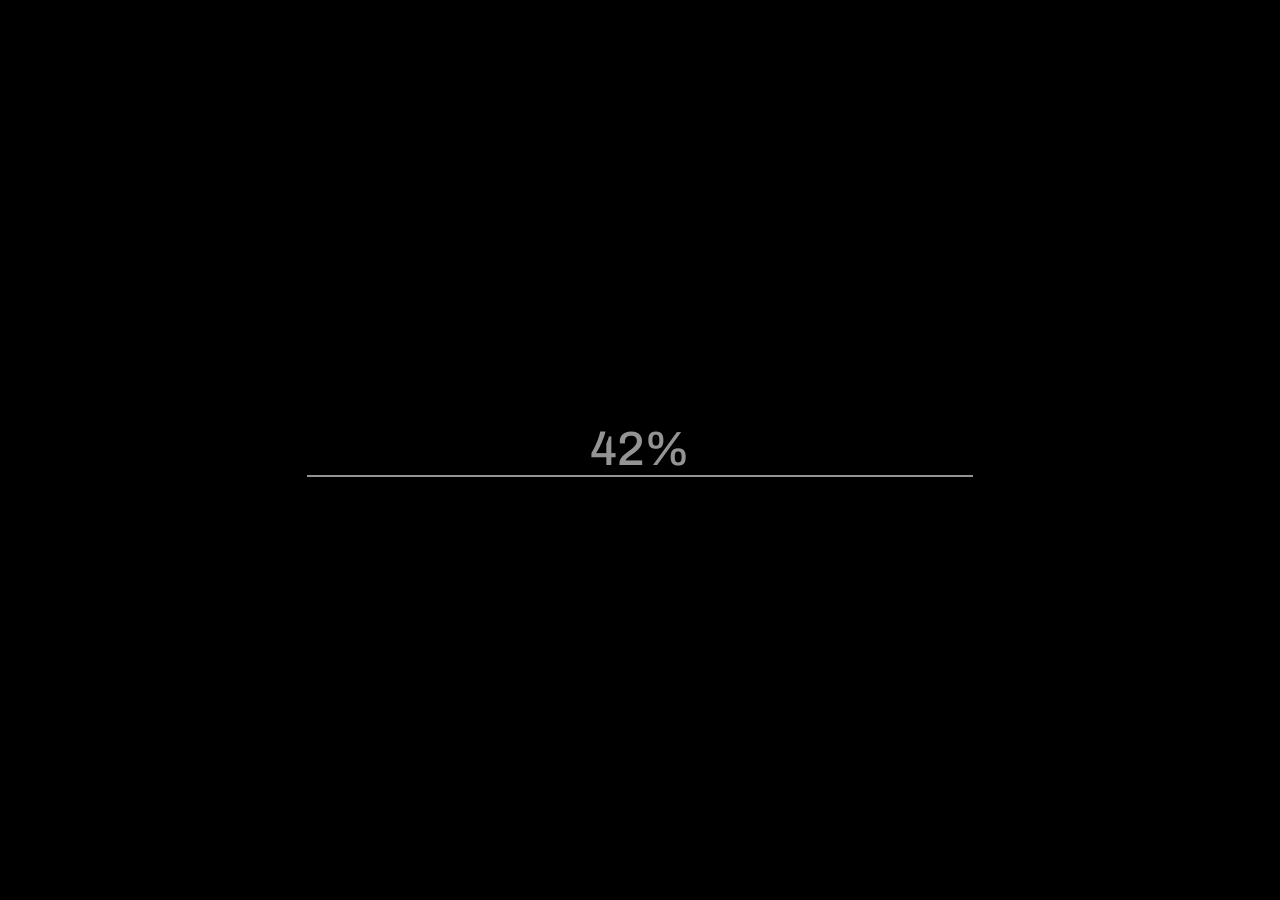
==== index.html @ 2562d29e "Add files via upload" ====
<!DOCTYPE html>
<html lang="en">
<head>
<meta charset="UTF-8">
<meta name="viewport" content="width=device-width, initial-scale=1.0">
<title>Website By Mujtahid ABID</title>
<link rel="preconnect" href="https://fonts.googleapis.com">
<link href="https://fonts.googleapis.com/css2?family=Archivo:wght@500;700;800;900&family=Inter:wght@400;500;600&display=swap" rel="stylesheet">
<link rel="stylesheet" href="style.css">
</head>
<body>

<div class="preloader" id="preloader">
  <section class="preloader-bg"></section>
  <div class="preloader-text">0%</div>
</div>

<header>
  <div class="nav-logo">Mujtahid Abid</div>
  <a class="nav-link" href="mailto:mujtahidabid01@gmail.com">Contact</a>
</header>

<div id="smooth-content">

  <section class="hero">
    <span class="giant-letter n">M</span>
    <span class="giant-letter v">A</span>

    <div class="hero-stack">
      <div class="hero-line-wrap"><span class="hero-line">I'm</span></div>
      <div class="hero-line-wrap"><span class="hero-line">just</span></div>
      <div class="hero-line-wrap"><span class="hero-line">vibe coding</span></div>
      <p class="hero-tagline">Just making things I believe in.</p>
    </div>

    <div class="scroll-cue">
      <span class="line"></span>
      <span>Sroll down</span>
    </div>

    <div class="marquee">
      <div class="marquee-track">
        <span>Learn • Build • Improve • Repeat • Never Quit</span>
        <span>Learn • Build • Improve • Repeat • Never Quit</span>
      </div>
    </div>
  </section>

  <section class="work">
    <div class="work-head">
      <div>
        <div class="work-eyebrow">A few links</div>
        <div class="work-title">Around the web</div>
      </div>
      <div class="work-count">(05)</div>
    </div>



<!-- Instagram links add-->

    <div class="rows">
      <a class="row" href="https://instagram.com/mujtahidabid" target="_blank" rel="noopener noreferrer" data-img="assests/insta.svg">
        <div class="row-index">01</div>
        <div class="row-main">
          <div class="row-title">Instagram</div>
          <div class="row-tag">@mujtahidabid</div>
        </div>
        <div class="row-meta">
          <div class="row-thumb"><img src="assests/insta.png" alt="Instagram" loading="lazy"></div>
          <span class="year">Follow</span>
          <span class="row-arrow">→</span>
        </div>
      </a>

      <a class="row" href="https://www.linkedin.com/in/mujtahid-abid01/" target="_blank" rel="noopener noreferrer" data-img="assests/linkedin.svg">
        <div class="row-index">02</div>
        <div class="row-main">
          <div class="row-title">LinkedIn</div>
          <div class="row-tag">@mujtahidabid01</div>
        </div>
        <div class="row-meta">
          <div class="row-thumb"><img src="assests/linkedin.png" alt="LinkedIn" loading="lazy"></div>
          <span class="year">Follow</span>
          <span class="row-arrow">→</span>
        </div>
      </a>

      <a class="row" href="https://pinterest.com/mujtahidabid" target="_blank" rel="noopener noreferrer" data-img="assests/pinterest.svg">
        <div class="row-index">03</div>
        <div class="row-main">
          <div class="row-title">Pinterest</div>
          <div class="row-tag">@mujtahidabid</div>
        </div>
        <div class="row-meta">
          <div class="row-thumb"><img src="assests/pinterest.png" alt="Pinterest" loading="lazy"></div>
          <span class="year">Follow</span>
          <span class="row-arrow">→</span>
        </div>
      </a>

      <a class="row" href="https://boxd.it/hm6bd" target="_blank" rel="noopener noreferrer" data-img="assests/letterboxd.svg">
        <div class="row-index">04</div>
        <div class="row-main">
          <div class="row-title">Letterboxd</div>
          <div class="row-tag">@mujtahidabid</div>
        </div>
        <div class="row-meta">
          <div class="row-thumb"><img src="assests/letterboxed.png" alt="Letterboxd" loading="lazy"></div>
          <span class="year">Follow</span>
          <span class="row-arrow">→</span>
        </div>
      </a>

      <a class="row" href="https://ngl.link/mujtahidabid" target="_blank" rel="noopener noreferrer" data-img="assests/ngl.svg">
        <div class="row-index">05</div>
        <div class="row-main">
          <div class="row-title">NGL</div>
          <div class="row-tag">@mujtahidabid</div>
        </div>
        <div class="row-meta">
          <div class="row-thumb"><img src="assests/ngl.png" alt="NGL" loading="lazy"></div>
          <span class="year">Follow</span>
          <span class="row-arrow">→</span>
        </div>
      </a>
    </div>


    <footer class="site-footer">
      <a class="blog-link" href="blogs/preloader-blogs.html" target="_blank" rel="noopener noreferrer" aria-label="Visit Mujtahid Abid's blog">
        <svg class="blog-svg" viewBox="0 0 480 70" xmlns="http://www.w3.org/2000/svg" aria-hidden="true">
          <text x="2" y="52" class="blog-svg-text">Read the Blog</text>
        </svg>
        <span class="blog-arrow" aria-hidden="true">→</span>
      </a>
    </footer>
  </section>

</div>

<div class="hover-panel" id="hoverPanel"><img id="hoverImg" src="" alt=""></div>

<script src="https://cdnjs.cloudflare.com/ajax/libs/gsap/3.12.5/gsap.min.js"></script>
<script src="script.js"></script>
</body>
</html>
---- style.css ----
:root{
    --ink:#111110;
    --paper:#F5F3EE;
    --line: rgba(17,17,16,0.14);
    --muted:#7a776f;
  }
  *{margin:0;padding:0;box-sizing:border-box;}
  html{background:var(--paper);}
  body{
    background:var(--paper);
    color:var(--ink);
    font-family:'Inter',sans-serif;
    overflow-x:hidden;
    cursor:default;
  }
  a{color:inherit;text-decoration:none;}
  ::selection{background:var(--ink);color:var(--paper);}

  /* ---------- smooth scroll rig ---------- */
  #smooth-content{
    position:fixed;
    top:0; left:0; width:100%;
    will-change:transform;
  }

  /* ---------- header ---------- */
  header{
    position:fixed;
    top:0; left:0; width:100%;
    display:flex; justify-content:space-between; align-items:center;
    padding:1.6rem clamp(1.2rem,4vw,3rem);
    z-index:100;
    mix-blend-mode:difference;
    color:#fff;
  }
  .nav-logo{
    font-family:'Archivo',sans-serif;
    font-weight:700;
    font-size:0.95rem;
    letter-spacing:0.04em;
    text-transform:uppercase;
  }
  .nav-link{
    font-size:0.85rem;
    font-weight:500;
    letter-spacing:0.03em;
    text-transform:uppercase;
    border:1px solid currentColor;
    padding:0.5rem 1.1rem;
    border-radius:100px;
    transition:opacity .3s ease;
  }
  .nav-link:hover{opacity:.6;}
  .nav-link:focus-visible{outline:2px solid #fff; outline-offset:3px;}

  /* ---------- hero ---------- */
  .hero{
    position:relative;
    min-height:100vh;
    display:flex;
    flex-direction:column;
    justify-content:center;
    align-items:center;
    padding:7rem 1.5rem 4rem;
    overflow:hidden;
  }
  .giant-letter{
    position:absolute;
    font-family:'Archivo',sans-serif;
    font-weight:900;
    color:var(--ink);
    opacity:0.05;
    line-height:0.8;
    pointer-events:none;
    user-select:none;
  }
  .giant-letter.n{ top:-4vw; left:-2vw; font-size:34vw; }
  .giant-letter.v{ bottom:-12vw; right:-4vw; font-size:34vw; }

  .hero-stack{
    position:relative;
    z-index:2;
    text-align:center;
  }
  .hero-line-wrap{ overflow:hidden; }
  .hero-line{
    display:block;
    font-family:'Archivo',sans-serif;
    font-weight:800;
    text-transform:uppercase;
    font-size:clamp(2.6rem, 11vw, 7.5rem);
    line-height:0.92;
    letter-spacing:-0.01em;
  }
  .hero-tagline{
    margin-top:1.8rem;
    font-size:clamp(0.95rem,1.6vw,1.1rem);
    color:var(--muted);
    max-width:28ch;
    margin-inline:auto;
  }

  .scroll-cue{
    position:absolute;
    bottom:5.5rem; left:50%;
    transform:translateX(-50%);
    display:flex; flex-direction:column; align-items:center;
    gap:0.6rem;
    font-size:0.7rem;
    letter-spacing:0.18em;
    text-transform:uppercase;
    color:var(--muted);
  }
  .scroll-cue .line{
    width:1px; height:36px;
    background:var(--ink);
    opacity:0.3;
    animation:cueMove 1.8s ease-in-out infinite;
  }
  @keyframes cueMove{
    0%{transform:scaleY(0.2); transform-origin:top;}
    50%{transform:scaleY(1); transform-origin:top;}
    51%{transform-origin:bottom;}
    100%{transform:scaleY(0.2); transform-origin:bottom;}
  }

  /* ---------- marquee ---------- */
  .marquee{
    position:absolute;
    bottom:0; left:0; width:100%;
    border-top:1px solid var(--line);
    overflow:hidden;
    padding:0.9rem 0;
  }
  .marquee-track{
    display:flex;
    width:max-content;
    animation:marquee 24s linear infinite;
  }
  .marquee-track span{
    font-family:'Archivo',sans-serif;
    font-weight:700;
    font-size:0.85rem;
    letter-spacing:0.05em;
    text-transform:uppercase;
    color:var(--muted);
    padding:0 1.2rem;
    white-space:nowrap;
  }
  @keyframes marquee{
    from{transform:translateX(0);}
    to{transform:translateX(-50%);}
  }

  /* ---------- work section ---------- */
  .work{
    position:relative;
    background:var(--paper);
    padding:6rem clamp(1.2rem,5vw,4rem) 8rem;
  }
  .work-head{
    display:flex;
    justify-content:space-between;
    align-items:baseline;
    border-bottom:1px solid var(--line);
    padding-bottom:1.6rem;
    margin-bottom:0.5rem;
  }
  .work-eyebrow{
    font-size:0.75rem;
    letter-spacing:0.14em;
    text-transform:uppercase;
    color:var(--muted);
  }
  .work-title{
    font-family:'Archivo',sans-serif;
    font-weight:800;
    font-size:clamp(1.8rem,4.5vw,3rem);
    text-transform:uppercase;
    margin-top:0.4rem;
  }
  .work-count{
    font-family:'Archivo',sans-serif;
    font-weight:700;
    color:var(--muted);
    font-size:0.95rem;
  }

  .row{
    display:grid;
    grid-template-columns:3rem 1fr auto;
    align-items:center;
    column-gap:1.2rem;
    padding:1.7rem 0;
    border-bottom:1px solid var(--line);
    opacity:0;
    transform:translateY(24px);
    transition:opacity .7s ease, transform .7s ease;
  }
  .row.is-visible{ opacity:1; transform:translateY(0); }
  .row-index{
    font-size:0.85rem;
    color:var(--muted);
    font-variant-numeric:tabular-nums;
  }
  .row-main{ display:flex; flex-direction:column; gap:0.3rem; min-width:0; }
  .row-title{
    font-family:'Archivo',sans-serif;
    font-weight:700;
    font-size:clamp(1.25rem,2.6vw,2rem);
    text-transform:uppercase;
    transition:transform .35s ease;
  }
  .row-tag{
    font-size:0.78rem;
    color:var(--muted);
    letter-spacing:0.02em;
  }
  .row-meta{
    display:flex; align-items:center; gap:1rem;
    font-size:0.85rem;
    color:var(--muted);
  }
  .row-arrow{
    display:inline-block;
    transition:transform .35s ease;
  }
  .row-thumb{
    display:none;
    width:54px; height:54px;
    border-radius:4px;
    overflow:hidden;
    flex-shrink:0;
  }
  .row-thumb img{ width:100%; height:100%; object-fit:cover; display:block; }

  span.blogs{
    font-size:0.75rem;
    color:var(--muted);
    font-weight:500;
    letter-spacing:0.02em;
    text-transform:none;
  }
  @media (hover:hover) and (pointer:fine) and (min-width:1024px){
    .row{ cursor:pointer; }
    .row:hover .row-title{ transform:translateX(14px); }
    .row:hover .row-arrow{ transform:rotate(45deg); }
    .row:hover .row-index{ color:var(--ink); }
  }

  /* desktop cursor-follow image panel */
  .hover-panel{
    position:fixed;
    top:0; left:0;
    width:260px; height:340px;
    border-radius:4px;
    overflow:hidden;
    opacity:0;
    transform:scale(0.92) translate(-9999px,-9999px);
    pointer-events:none;
    z-index:60;
    background:#000;
  }
  .hover-panel img{ width:100%; height:100%; object-fit:cover; display:block; }

  @media (max-width:1023px){
    .hover-panel{ display:none; }
    .row-thumb{ display:block; }
    .row{ grid-template-columns:2.2rem 1fr auto; }
  }
  @media (max-width:640px){
    .giant-letter{ display:none; }
    .row-tag{ display:none; }
    .row-meta span.year{ display:none; }
  }

  footer{
    text-align:center;
    padding:2rem;
    font-size:0.75rem;
    color:var(--muted);
    letter-spacing:0.05em;
  }

  /* ---------- footer blog link ---------- */
  .site-footer{
    display:flex;
    justify-content:center;
    align-items:center;
    padding:3rem 0 1rem;
  }
  .blog-link{
    display:inline-flex;
    align-items:center;
    gap:0.7rem;
    transition:opacity .3s ease;
  }
  .blog-link:hover{ opacity:.7; }
  .blog-link:hover .blog-arrow{ transform:rotate(45deg); }
  .blog-svg{
    width:clamp(220px, 34vw, 380px);
    height:auto;
    overflow:visible;
    display:block;
  }
  .blog-svg-text{
    font-family:'Archivo', sans-serif;
    font-weight:700;
    text-transform:uppercase;
    font-size:42px;
    letter-spacing:-0.01em;
    fill:transparent;
    stroke:var(--ink);
    stroke-width:1px;
    stroke-dasharray:900;
    stroke-dashoffset:900;
  }
  .blog-arrow{
    font-size:clamp(1.25rem,2.6vw,2rem);
    font-family:'Archivo', sans-serif;
    color:var(--ink);
    transition:transform .35s ease;
  }
  .blog-link.is-visible .blog-svg-text{
    animation:blogDraw 1.6s ease forwards, blogFill 1s ease forwards .9s;
  }
  @keyframes blogDraw{ to{ stroke-dashoffset:0; } }
  @keyframes blogFill{ to{ fill:var(--ink); } }

  @media (max-width:640px){
    .blog-svg{ width:clamp(180px, 70vw, 280px); }
    .blog-svg-text{ font-size:36px; }
  }


  @media (prefers-reduced-motion: reduce){
    .marquee-track{ animation:none; }
    .scroll-cue .line{ animation:none; }
    .blog-svg-text{ animation:none; stroke-dashoffset:0; fill:var(--ink); }
  }

  /* ---------- preloader ---------- */
  body.is-loading{ overflow:hidden; }
  body.is-loading header,
  body.is-loading #smooth-content{
    opacity:0;
    pointer-events:none;
  }
  .preloader{
    position:fixed;
    inset:0;
    z-index:1000;
    background:#000;
    display:flex;
    align-items:center;
    justify-content:center;
    overflow:hidden;
    transition:opacity .6s ease;
  }
  .preloader.is-done{ opacity:0; pointer-events:none; }
  .preloader-bg{
    position:absolute;
    top:-40px; left:-40px;
    width:calc(100% + 80px);
    height:calc(100% + 80px);
    background:#000 no-repeat center center/cover;
    z-index:-1;
  }
  .preloader-text{
    font-family:'Archivo', sans-serif;
    font-weight:500;
    border-bottom:2px solid #fff;
    width:200px;
    max-width:60vw;
    text-align:center;
    font-size:10vw;
    color:#fff;
  }
  @media (min-width:640px){
    .preloader-text{ font-size:3rem; }
  }
  @media (prefers-reduced-motion: reduce){
    .preloader{ display:none !important; }
    body.is-loading header,
    body.is-loading #smooth-content{ opacity:1; }
  }
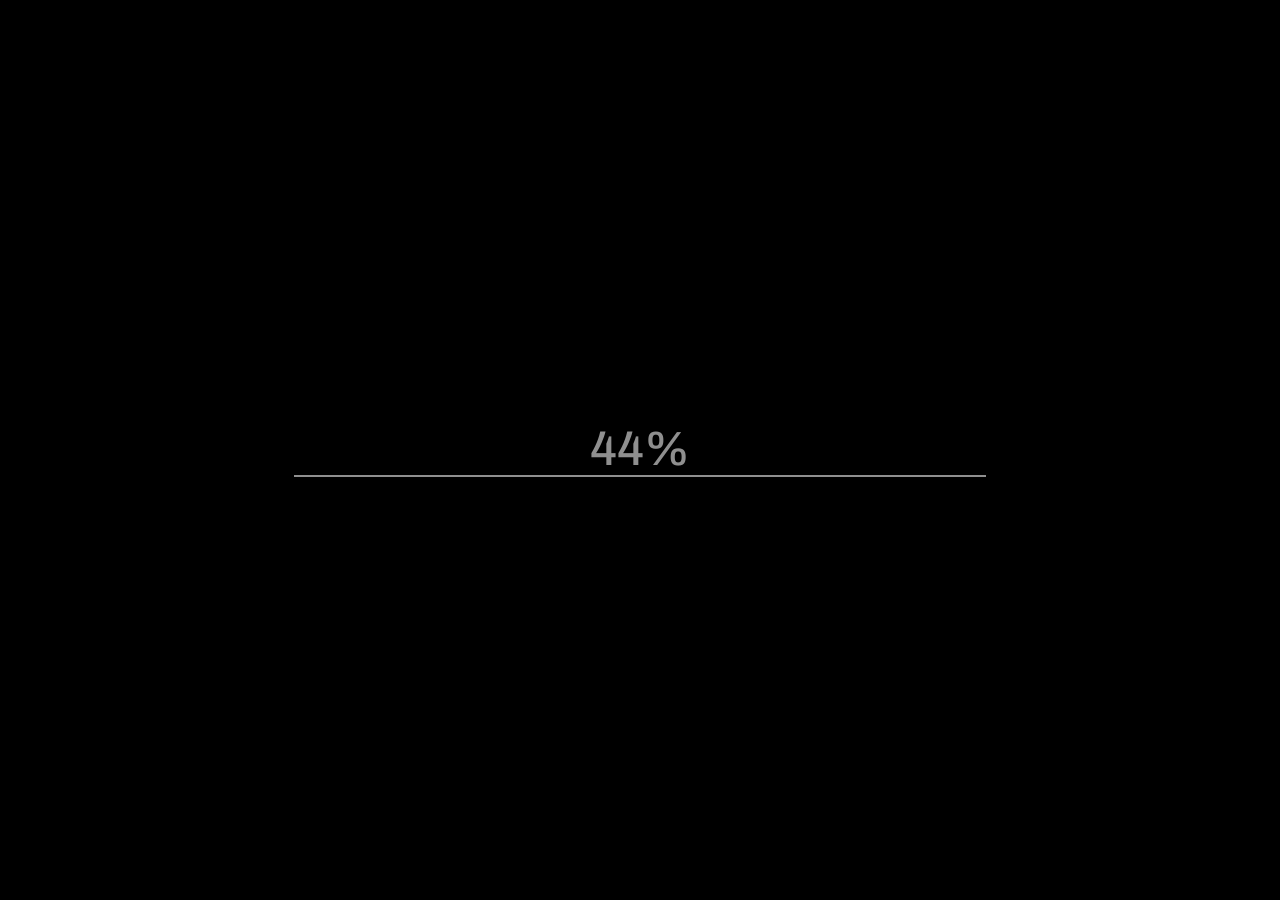
==== commit ac194bee: "Update index.html" ====
--- a/index.html
+++ b/index.html
@@ -128,7 +128,7 @@
 
 
     <footer class="site-footer">
-      <a class="blog-link" href="blogs/preloader-blogs.html" target="_blank" rel="noopener noreferrer" aria-label="Visit Mujtahid Abid's blog">
+      <a class="blog-link" href="blog.html" target="_blank" rel="noopener noreferrer" aria-label="Visit Mujtahid Abid's blog">
         <svg class="blog-svg" viewBox="0 0 480 70" xmlns="http://www.w3.org/2000/svg" aria-hidden="true">
           <text x="2" y="52" class="blog-svg-text">Read the Blog</text>
         </svg>
@@ -144,4 +144,4 @@
 <script src="https://cdnjs.cloudflare.com/ajax/libs/gsap/3.12.5/gsap.min.js"></script>
 <script src="script.js"></script>
 </body>
-</html>+</html>
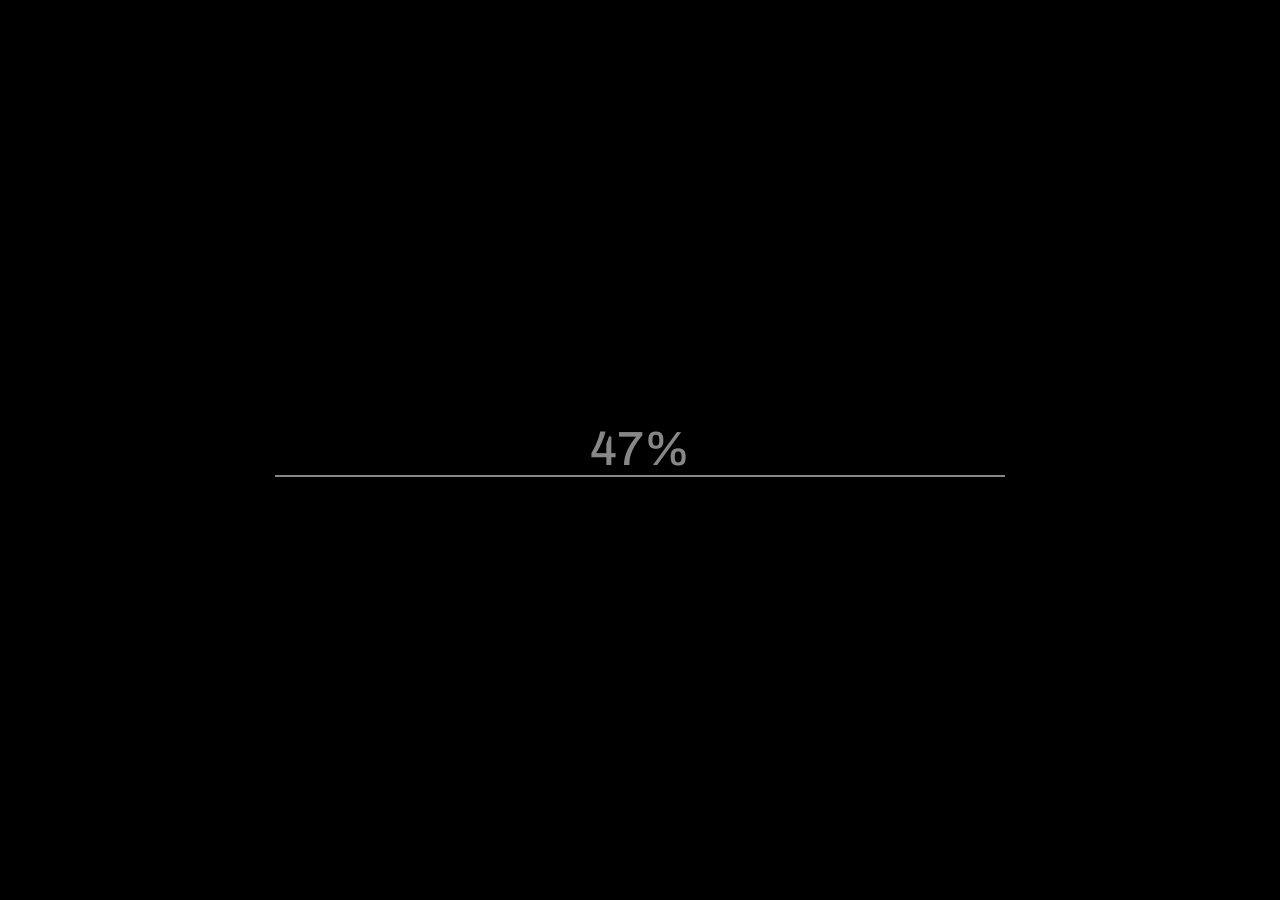
==== commit 11f37a63: "Replace NGL link with iframe for forum.html Removed NGL link section and added an iframe for forum.h" ====
--- a/index.html
+++ b/index.html
@@ -112,18 +112,7 @@
         </div>
       </a>
 
-      <a class="row" href="https://ngl.link/mujtahidabid" target="_blank" rel="noopener noreferrer" data-img="assests/ngl.svg">
-        <div class="row-index">05</div>
-        <div class="row-main">
-          <div class="row-title">NGL</div>
-          <div class="row-tag">@mujtahidabid</div>
-        </div>
-        <div class="row-meta">
-          <div class="row-thumb"><img src="assests/ngl.png" alt="NGL" loading="lazy"></div>
-          <span class="year">Follow</span>
-          <span class="row-arrow">→</span>
-        </div>
-      </a>
+      <iframe src="forum.html" style="width:100%; height:870px; border:none;"></iframe>
     </div>
 
 
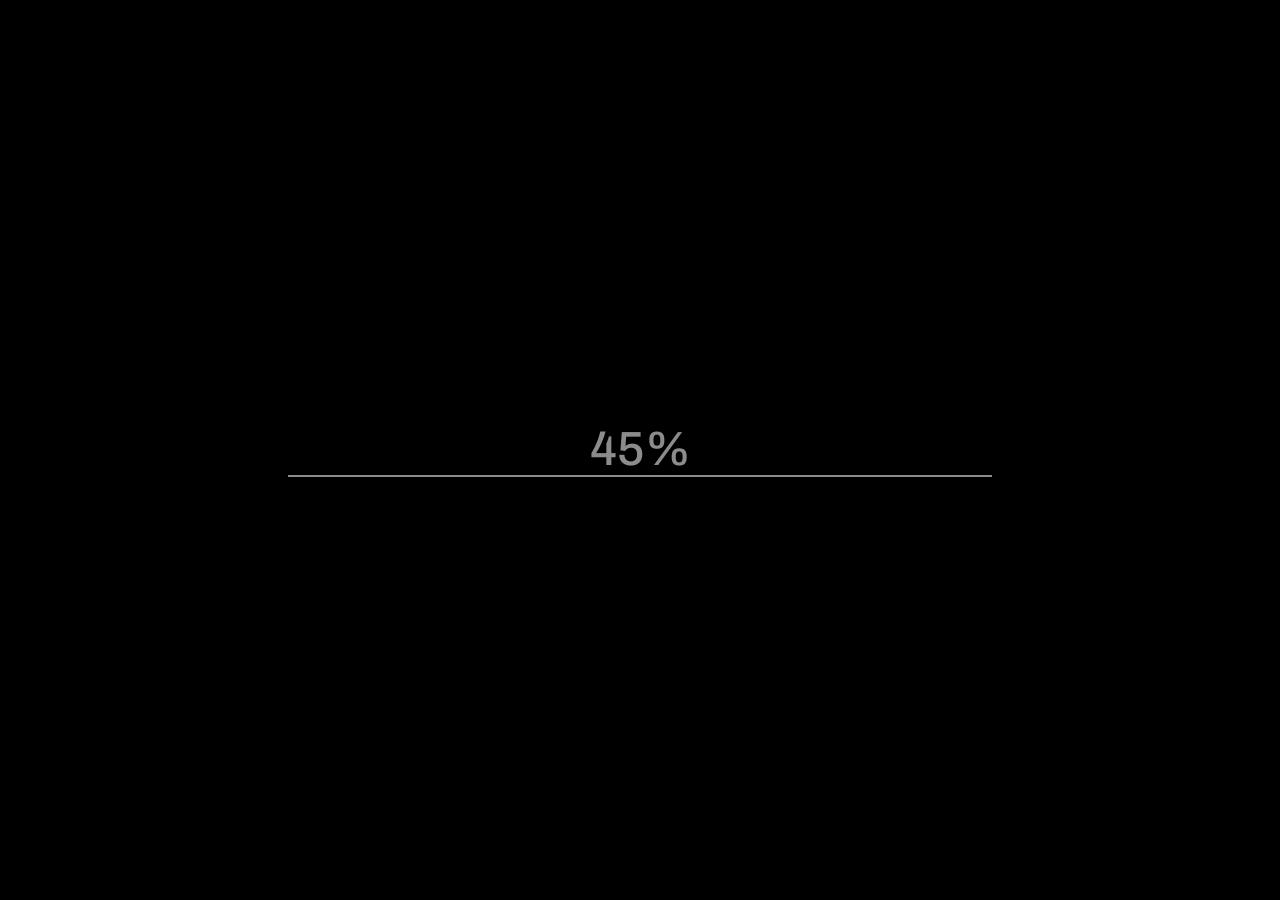
==== commit bf24415b: "Update hero section text in index.html" ====
--- a/index.html
+++ b/index.html
@@ -7,6 +7,7 @@
 <link rel="preconnect" href="https://fonts.googleapis.com">
 <link href="https://fonts.googleapis.com/css2?family=Archivo:wght@500;700;800;900&family=Inter:wght@400;500;600&display=swap" rel="stylesheet">
 <link rel="stylesheet" href="style.css">
+   <link rel="icon" href="assests/xicon.png" type="image/x-icon">
 </head>
 <body>
 
@@ -27,10 +28,10 @@
     <span class="giant-letter v">A</span>
 
     <div class="hero-stack">
-      <div class="hero-line-wrap"><span class="hero-line">I'm</span></div>
-      <div class="hero-line-wrap"><span class="hero-line">just</span></div>
-      <div class="hero-line-wrap"><span class="hero-line">vibe coding</span></div>
-      <p class="hero-tagline">Just making things I believe in.</p>
+      <div class="hero-line-wrap"><span class="hero-line">Veni</span></div>
+      <div class="hero-line-wrap"><span class="hero-line">Vidi</span></div>
+      <div class="hero-line-wrap"><span class="hero-line">Vici</span></div>
+      <p class="hero-tagline">I Vibe Coded it all.</p>
     </div>
 
     <div class="scroll-cue">
--- a/style.css
+++ b/style.css
@@ -3,11 +3,18 @@
     --paper:#F5F3EE;
     --line: rgba(17,17,16,0.14);
     --muted:#7a776f;
+    --dot: rgba(20,19,17,0.13);
   }
   *{margin:0;padding:0;box-sizing:border-box;}
-  html{background:var(--paper);}
+  html{
+    background-color:var(--paper);
+    background-image:radial-gradient(circle, var(--dot) 1px, transparent 1px);
+    background-size:22px 22px;
+  }
   body{
-    background:var(--paper);
+    background-color:var(--paper);
+    background-image:radial-gradient(circle, var(--dot) 1px, transparent 1px);
+    background-size:22px 22px;
     color:var(--ink);
     font-family:'Inter',sans-serif;
     overflow-x:hidden;
@@ -155,7 +162,9 @@
   /* ---------- work section ---------- */
   .work{
     position:relative;
-    background:var(--paper);
+    background-color:var(--paper);
+    background-image:radial-gradient(circle, var(--dot) 1px, transparent 1px);
+    background-size:22px 22px;
     padding:6rem clamp(1.2rem,5vw,4rem) 8rem;
   }
   .work-head{
@@ -383,4 +392,4 @@
     .preloader{ display:none !important; }
     body.is-loading header,
     body.is-loading #smooth-content{ opacity:1; }
-  }+  }
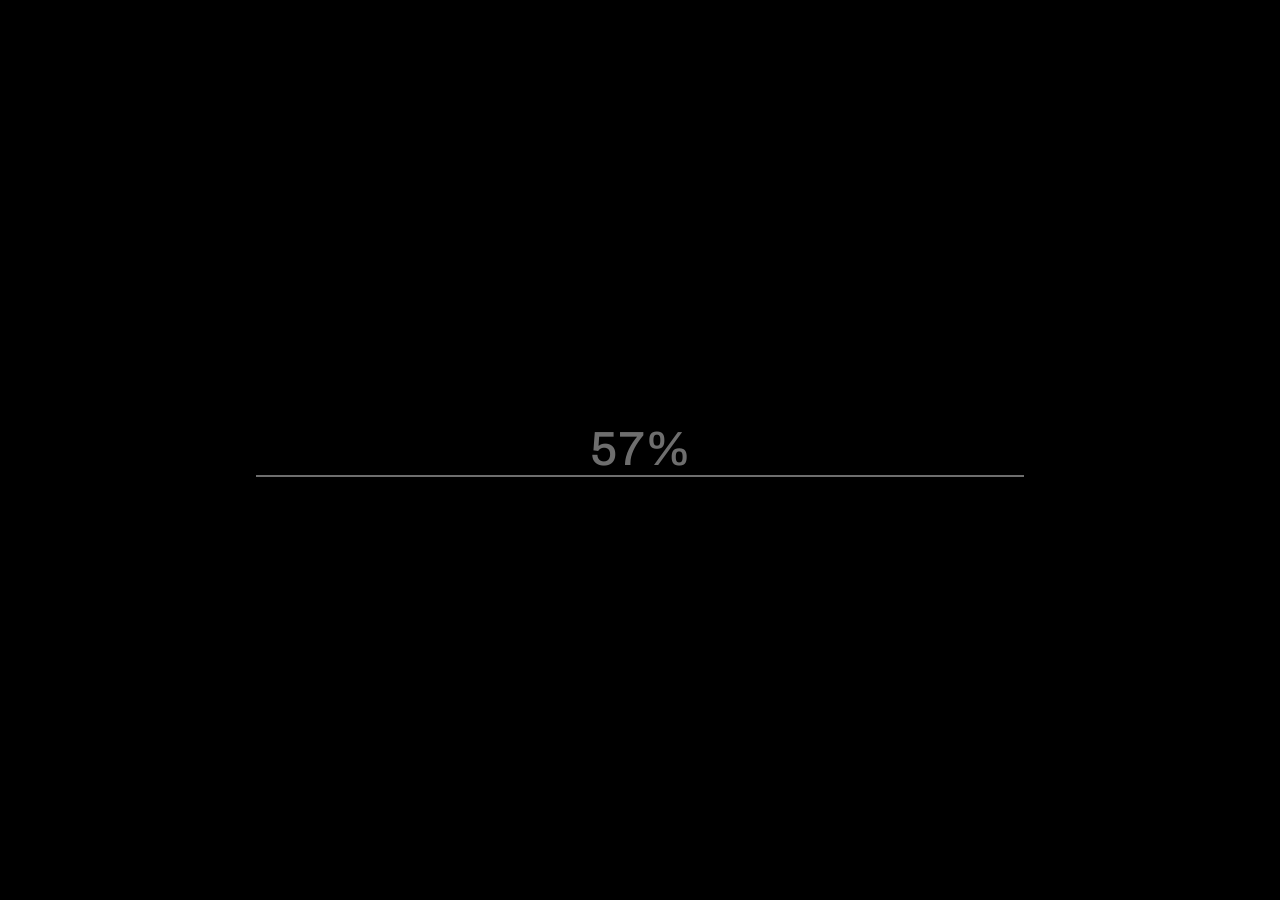
==== commit 8448dec2: "Update index.html" ====
--- a/index.html
+++ b/index.html
@@ -29,8 +29,8 @@
 
     <div class="hero-stack">
       <div class="hero-line-wrap"><span class="hero-line">Veni</span></div>
-      <div class="hero-line-wrap"><span class="hero-line">Vidi</span></div>
-      <div class="hero-line-wrap"><span class="hero-line">Vici</span></div>
+      <div class="hero-line-wrap"><span class="hero-line">V i d i</span></div>
+      <div class="hero-line-wrap"><span class="hero-line">V  i  c  i</span></div>
       <p class="hero-tagline">I Vibe Coded it all.</p>
     </div>
 
